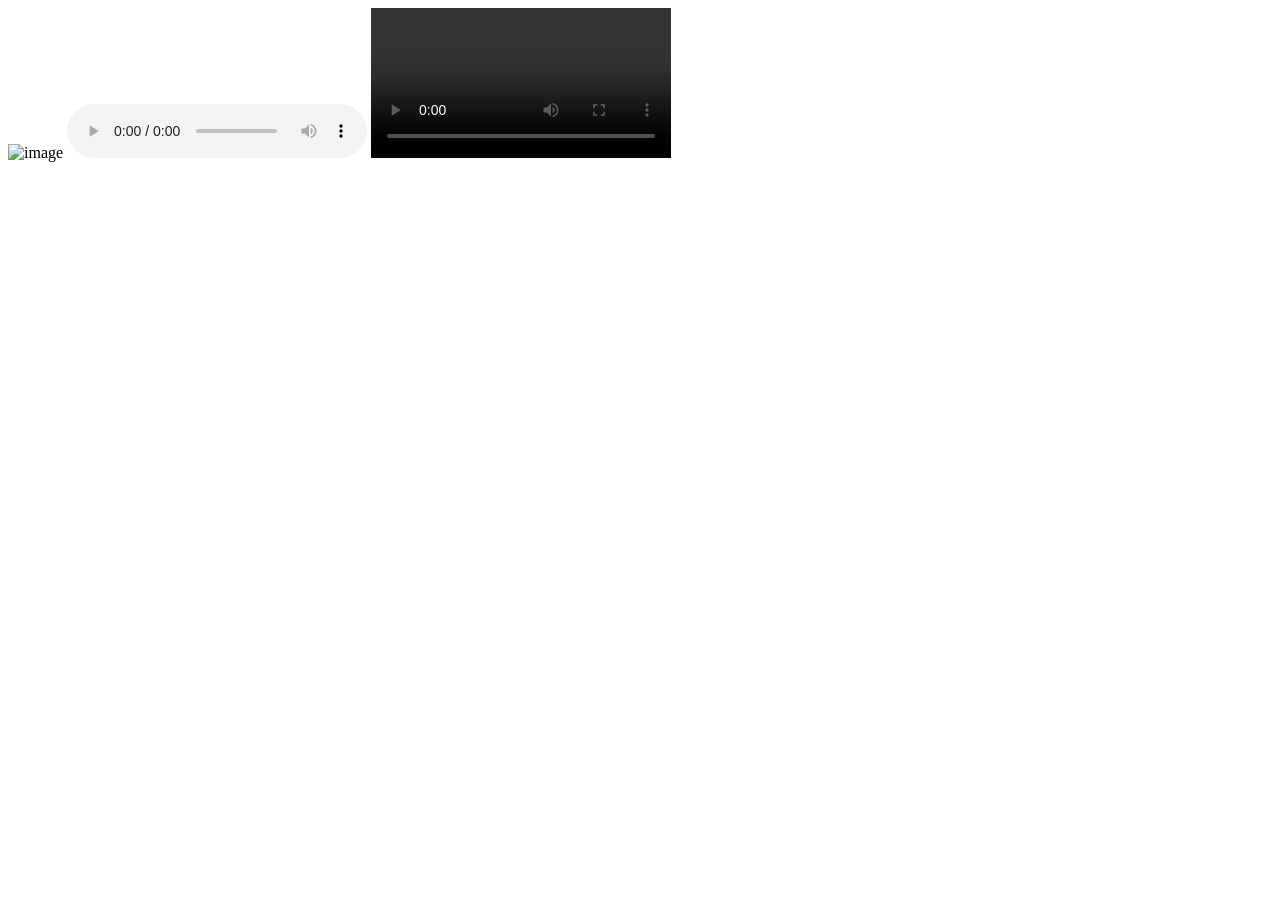
==== html/about.html @ 4d86853e "html completed" ====
<!DOCTYPE html>
<html lang="en">
<head>
    <meta charset="UTF-8">
    <meta name="viewport" content="width=device-width, initial-scale=1.0">
    <title>about</title>
</head>
<body>
    <img src="../assets/How To Train Your Dragon Images.jpg"  height="100px" width="100px " alt="image">
    <audio src="../assets/on_the_floor (1).mp3" controls autoplay loop></audio>
    <video src="" controls autoplay loop></video>
</body>
</html>
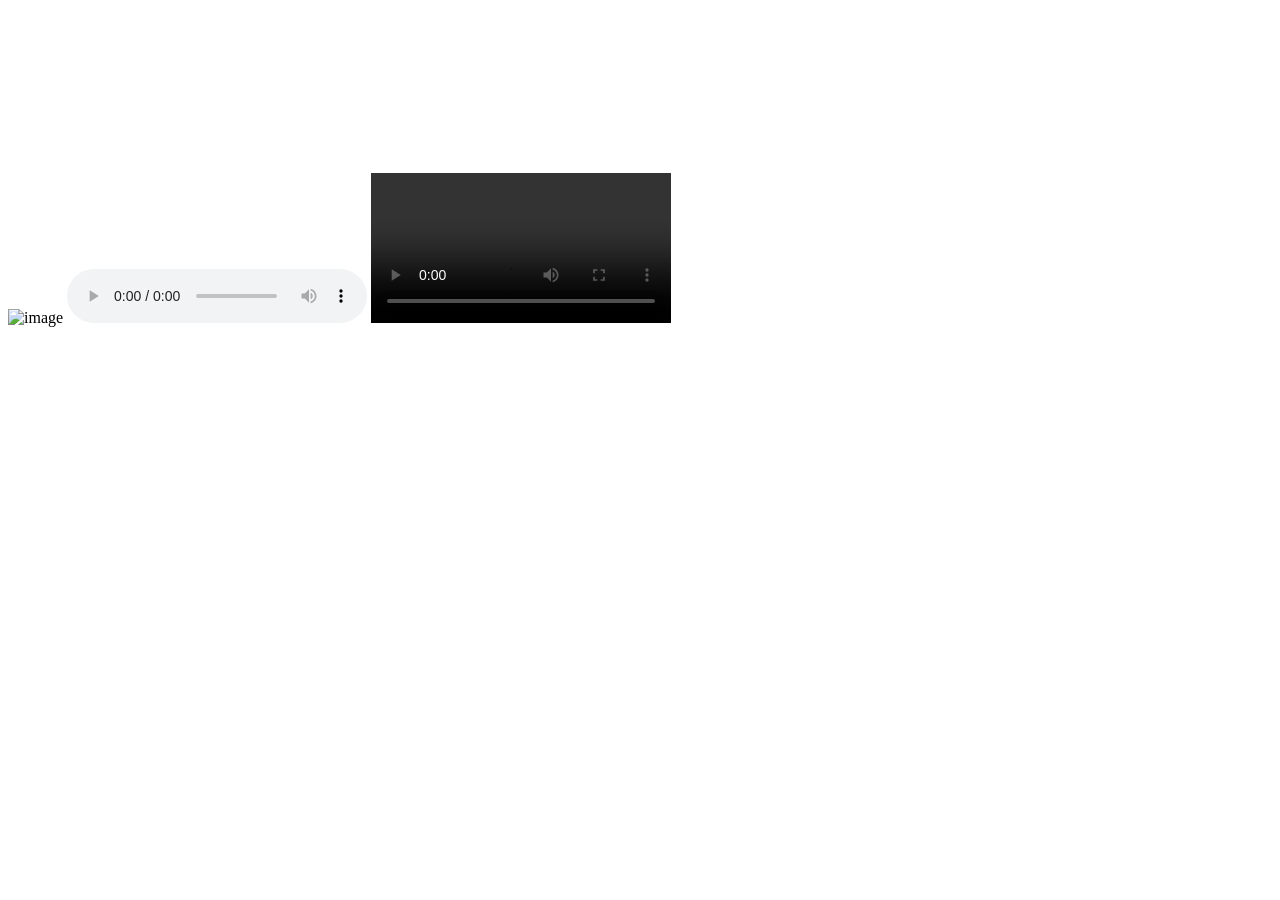
==== commit d7a6a730: "css basic and box model" ====
--- a/html/about.html
+++ b/html/about.html
@@ -9,5 +9,6 @@
     <img src="../assets/How To Train Your Dragon Images.jpg"  height="100px" width="100px " alt="image">
     <audio src="../assets/on_the_floor (1).mp3" controls autoplay loop></audio>
     <video src="" controls autoplay loop></video>
+    <iframe width="560" height="315" src="https://www.youtube.com/embed/BdCe8WDLVa4?si=lP-FH2yVcck09sSI" title="YouTube video player" frameborder="0" allow="accelerometer; autoplay; clipboard-write; encrypted-media; gyroscope; picture-in-picture; web-share" referrerpolicy="strict-origin-when-cross-origin" allowfullscreen> frameborder="0"></iframe>
 </body>
 </html>
